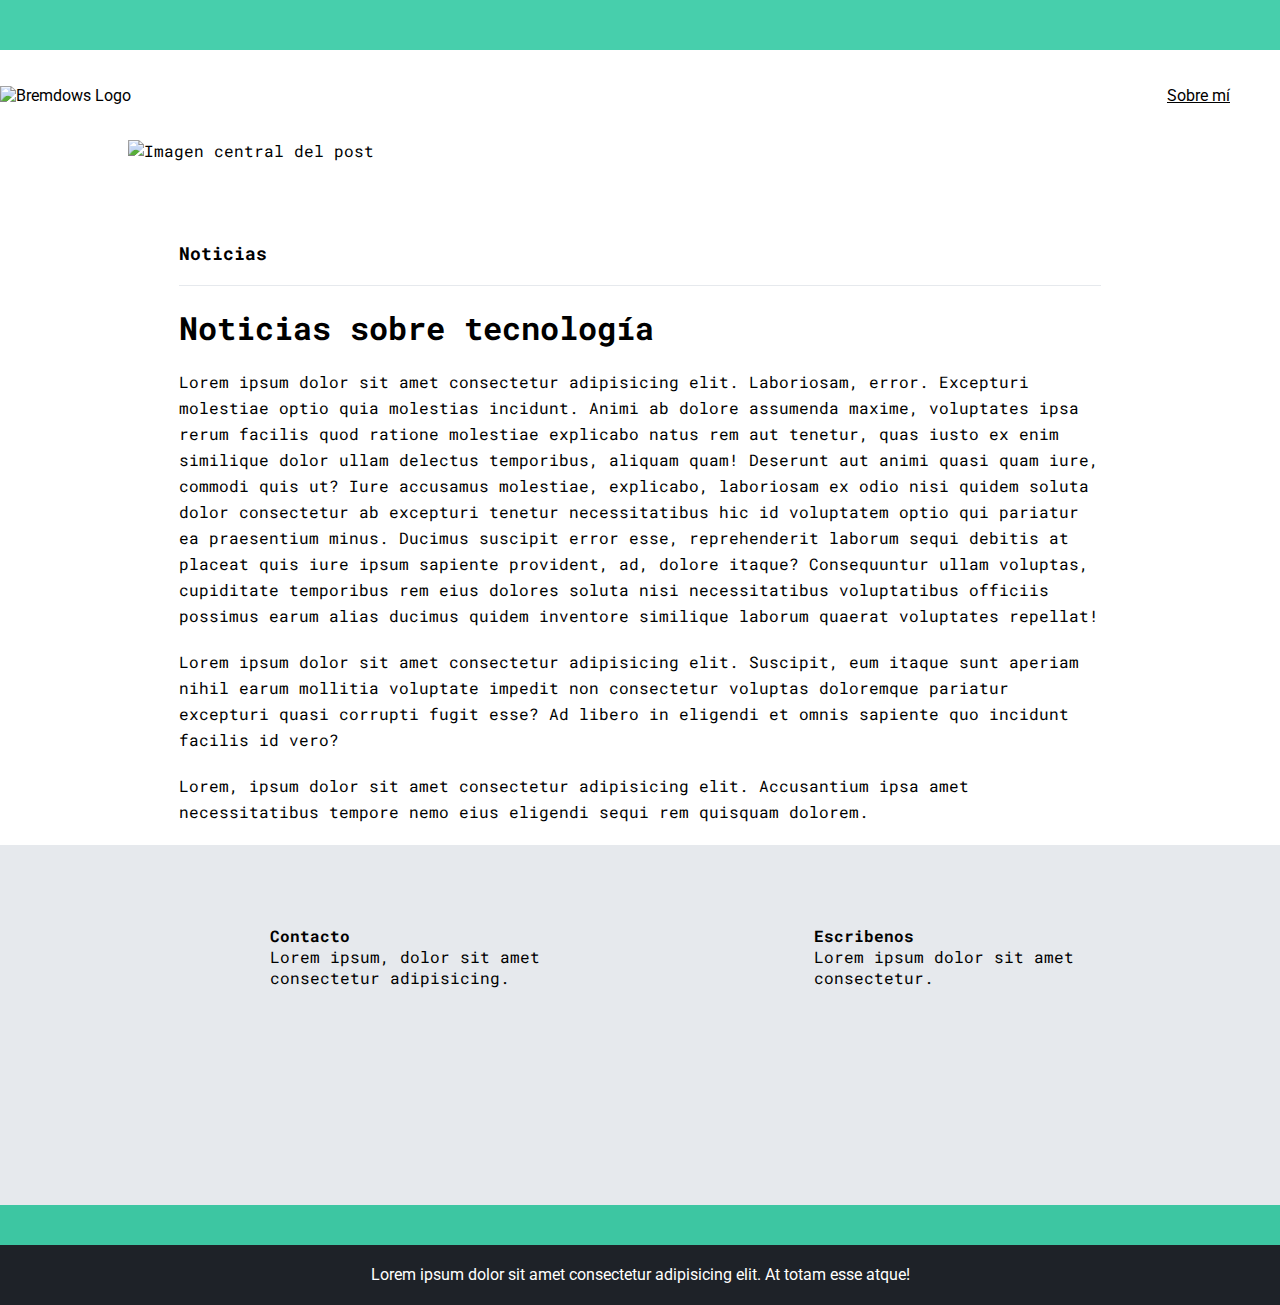
==== blog.html @ 5bcf43ea "Imagenes procesadas" ====
<!DOCTYPE html>
<html lang="es">
<head>
    <meta charset="UTF-8">
    <meta http-equiv="X-UA-Compatible" content="IE=edge">
    <meta name="viewport" content="width=device-width, initial-scale=1.0">
    <link rel="stylesheet" href="./css/normalize.css">
    <link rel="stylesheet" href="./css/font/flaticon.css">
    <link rel="stylesheet" href="./css/generales.css">
    <link rel="stylesheet" href="./css/main.css">
    <title>Bremdows - Blogs</title>
</head>
<body>
    <!-- * BLOQUE CABECERA -->
    <header>
        <section class="header-icons-container">
            <div class="icons">
                <a href="/"><span class="flaticon-001-facebook"></span></a>
                <a href="/"><span class="flaticon-002-twitter"></span></a>
                <a href="/"><span class="flaticon-011-instagram"></span></a>
                <a href="/"><span class="flaticon-010-linkedin"></span></a>
                <a href="/"><span class="flaticon-008-youtube"></span></a>
            </div>
        </section>
        <nav>
            <section class="nav-logo-container">
                <a href="/">  <img src="./assets/image/Logo-negro.png" alt="Bremdows Logo"> </a>
            </section>
            <section class="nav-profile-link">
                <a href="perfil.html">Sobre mí</a>
            </section>
        </nav>
    </header>
    <!-- * FIN BLOQUE CABECERA -->
    <main class="blog">
        <div class="center-content">
            <figure>
                <img src="./assets/image/main-news-img.png" alt="Imagen central del post" class="blog__image">
            </figure>
            <div class="center-content-child-90">
                <h3 class="blog__titulo-categoria">
                    Noticias
                </h3>
                <h1 class="blog__titulo">Noticias sobre tecnología</h1>
                <p>Lorem ipsum dolor sit amet consectetur adipisicing elit. Laboriosam, error. Excepturi molestiae optio quia molestias incidunt. Animi ab dolore assumenda maxime, voluptates ipsa rerum facilis quod ratione molestiae explicabo natus rem aut tenetur, quas iusto ex enim similique dolor ullam delectus temporibus, aliquam quam! Deserunt aut animi quasi quam iure, commodi quis ut? Iure accusamus molestiae, explicabo, laboriosam ex odio nisi quidem soluta dolor consectetur ab excepturi tenetur necessitatibus hic id voluptatem optio qui pariatur ea praesentium minus. Ducimus suscipit error esse, reprehenderit laborum sequi debitis at placeat quis iure ipsum sapiente provident, ad, dolore itaque? Consequuntur ullam voluptas, cupiditate temporibus rem eius dolores soluta nisi necessitatibus voluptatibus officiis possimus earum alias ducimus quidem inventore similique laborum quaerat voluptates repellat!</p>
                <p>Lorem ipsum dolor sit amet consectetur adipisicing elit. Suscipit, eum itaque sunt aperiam nihil earum mollitia voluptate impedit non consectetur voluptas doloremque pariatur excepturi quasi corrupti fugit esse? Ad libero in eligendi et omnis sapiente quo incidunt facilis id vero?</p>
                <p>Lorem, ipsum dolor sit amet consectetur adipisicing elit. Accusantium ipsa amet necessitatibus tempore nemo eius eligendi sequi rem quisquam dolorem.</p>
            </div>
        </div>
    </main>
    <section class="blog-contacto">
        <div class="blog-contacto__grid-content center-content">
            <div class="blog-contacto__flex-content">
                <div class="blog-contacto__icon blog-contacto__icon--letter"></div>
                <div>
                    <h4 class="blog-contacto__titulo">Contacto</h4>
                    <p class="blog-contacto__info">Lorem ipsum, dolor sit amet consectetur adipisicing.</p>
                </div>
            </div>
            <div class="blog-contacto__flex-content">
                <div class="blog-contacto__icon blog-contacto__icon--message"></div>
                <div>
                    <h4 class="blog-contacto__titulo">Escribenos</h4>
                    <p class="blog-contacto__info">Lorem ipsum dolor sit amet consectetur.</p>
                </div>
            </div>
        </div>
    </section>

    <!-- * PIE DE PÁGINA -->
    <footer class="footer">
        <div class="footer__barra"></div>
        <p class="footer__derechos">Lorem ipsum dolor sit amet consectetur adipisicing elit. At totam esse atque!</p>
    </footer>
    <!-- * FIN PIE PÁGINA -->
</body>
---- css/generales.css ----
/*
    IMPORTANDO FUENTES
*/

@import url('https://fonts.googleapis.com/css?family=Roboto+Mono:400,500,700|Roboto+Slab:400,700|Roboto:400,500,700,900&display=swap');

/*
    VARIBLES
*/
:root{
    --color-primario: #47cfac;
    --color-secundario: #e6e9ed;
    --color-primario-heavy: #3DC6A2;
    --dark-swarn: #1E2228;
    --dark: #000;
    --light: #fff;

    /*
        FUENTES 
    */
    --fuente-principal: "Roboto", Arial, Helvetica, Sans-serif;
    --fuente-secundaria: "Roboto Mono", Arial, Helvetica, Sans-serif;
}

/*
    REGLAS GENERAlES
*/
*{
    margin: 0;
    padding: 0;
}
*,
*::before,
*::after{
    box-sizing: inherit;
}

html{
    box-sizing: border-box;
    font-size: 62.5%; /*Now 1rem is equal to 10px*/
}
body{
    font: normal 16px var(--fuente-principal);
}
/*
    GENERICAS
*/
a{
    text-decoration: none;    
    color: var(--dark);
}
/*
    UTILITARIOS
*/
.center-content{
    max-width: 192rem;
    width: 80%;
    margin: 0 auto;
}
.center-content-child-90{
    width: 90%;
    margin: 0 auto;
}
---- css/main.css ----
/*
    ESTILOS PARA LA SECCIÓN HOME
*/
body{
    width: 100vw;
    height: 100vh;
}
header{
    width: 100%;
    height: 14rem;
    display: grid;
    /*  Se utiliza para crear 2 filas del mismo ancho o cada una de una fracción*/
    grid-template-rows: 1fr 1fr;
}
header .header-icons-container{
    width: 100%;
    height: 5rem;
    display: grid;
    background: var(--color-primario);
}
header .header-icons-container .icons{
    width: 30rem;
    height: auto;
    display: flex;
    justify-content: flex-end;
    align-items: center;
    margin: 0 auto;
    margin-right: 5rem;
}
header .icons span{
    color: var(--light);
}

nav{
    display: grid;
    grid-template-columns: 1fr 1fr;
    grid-template-rows: 9rem;
    grid-column-gap: 5rem;
}
nav .nav-logo-container{
    align-self: center;
}
nav .nav-logo-container img{
    width: 22rem;
}
nav .nav-profile-link{
    justify-self: end;
    align-self: center;
    margin-right: 5rem;
}
nav .nav-profile-link a{
    text-decoration: underline;
    color: var(--dark);
}

/*
    MAIN
*/
.main{
    width: 100%;
    height: 100%;
    display: flex;
    justify-content: center;
    align-items: flex-start;
    background: url(../assets/image/Cover.png);
}
.main__content{
    /* margin-top: 8rem; */
    color: var(--light);
    text-align: center;
}
.main__title{
    margin: 20rem 0;
    letter-spacing: 1rem;
    font-family: "Roboto Mono", sans-serif;
}

/*
    BOTON SE SEPARA DEL RESTO PORQUE ES ESTE ES UN NUEVO BLOQUE 
    SEGÚN LA MÉTODOLOGIA BEM
*/
.boton{
    display: inline-block;
    background: transparent;
    padding: 1rem 1.5rem;
    font-size: 1.3rem;
    border: 2px solid var(--color-primario);
    font-weight: 700;
    letter-spacing: .05rem;
    transition: .25s ease-in background,
                .25s ease-out color;
}
.boton--main{
    color: var(--light);
}
.boton:hover{
    background: var(--color-primario);
    color: var(--light);
}
/*  
    WEB - BLOGS 
*/
.blogs-main{
    /* display: grid; */
}
.blogs-news-container{
    background: var(--color-secundario);
}
.blogs-news__elements{
    display: grid;
    grid-template-columns: 1fr;
    grid-template-rows: unset;
    padding: 0 0 4rem 0;
}
.blogs-news__content-image{
    grid-column: 1;
}
.blogs-news__image{
    width: 100%;
    border-radius: .4rem;
}
.blogs-news__title{
    align-self: center;
    font-family: var(--fuente-secundaria);
}
.blogs-news__title--blog{
    font-size: 3.2rem;
    margin-bottom: 2rem;
}
.blogs-news__extracto{
    font-family: var(--fuente-secundaria);
    font-size:1.8rem;
    line-height: 2.8rem;
    margin-bottom: 3.5rem;
}
@media only screen and (min-width: 1024px){
    .blogs-news__elements{
        grid-template-columns: 2fr 1fr;
        grid-template-rows: 8rem 1fr;
    }
    .blogs-news__image{
        width: 80%;
    }
}
/* 
    BLOGS
*/
.blogs{
    margin-bottom: 8rem;
}
.blogs__container-grid{
    display: grid;
    grid-template-columns: 1fr 1fr 1fr;
    grid-gap: 2rem;
    font-family: var(--fuente-secundaria);
}
.blogs__general-title{
    text-align: center;
    grid-column: 1 / span 3;
    border-bottom: 1px solid var(--color-secundario);
    padding: 3.5rem 0 2rem 0;
}
.blogs__titulo{
    margin: 2rem 0 4rem;
    font-weight: 700;
}
.blogs__extracto{
    margin-bottom: 2rem;
}
.blogs__image{
    width: 100%;
    border-radius: .4rem;
}

/* 
    BLOG
*/
.blog{
    font-family: var(--fuente-secundaria);
}
.blog__image{
    width: 100%;
    display: block;
    margin-bottom: 8rem;
}
.blog__titulo-categoria{
    border-bottom: 1px solid var(--color-secundario);
    font-size: 1.8rem;
    padding-bottom: 2rem;
}
.blog__titulo{
    margin: 2rem 0;
}
.blog p{
    line-height: 2.6rem;
    margin: 2rem 0;
}
/* 
    BLOG CONTACTO
*/
.blog-contacto{
    background: var(--color-secundario);
    font-family: var(--fuente-secundaria);
    padding: 8rem 0;
}
.blog-contacto__grid-content{
    display: grid;
    grid-template-columns: repeat(2, 1fr);
}
.blog-contacto__flex-content{
    display: flex;
    justify-content: center;
}
.blog-contacto__icon{
    --size-icon: 20rem;
    width: var(--size-icon);
    height: var(--size-icon);
}
.blog-contacto__icon--letter{
    background: url(../assets/image/013-newsletter.png) no-repeat center center;
}
.blog-contacto__icon--message{
    background: url(../assets/image/006-like.png) no-repeat center center;
}
/*
    FOOTER
*/
.footer{
    display: flex;
    flex-direction: column;
}
.footer__barra{
    background: var(--color-primario-heavy);
    height: 4rem;
    width: 100%;
}
.footer__derechos{
    text-align: center;
    background: var(--dark-swarn);
    color: var(--light);
    line-height: 6rem;
}
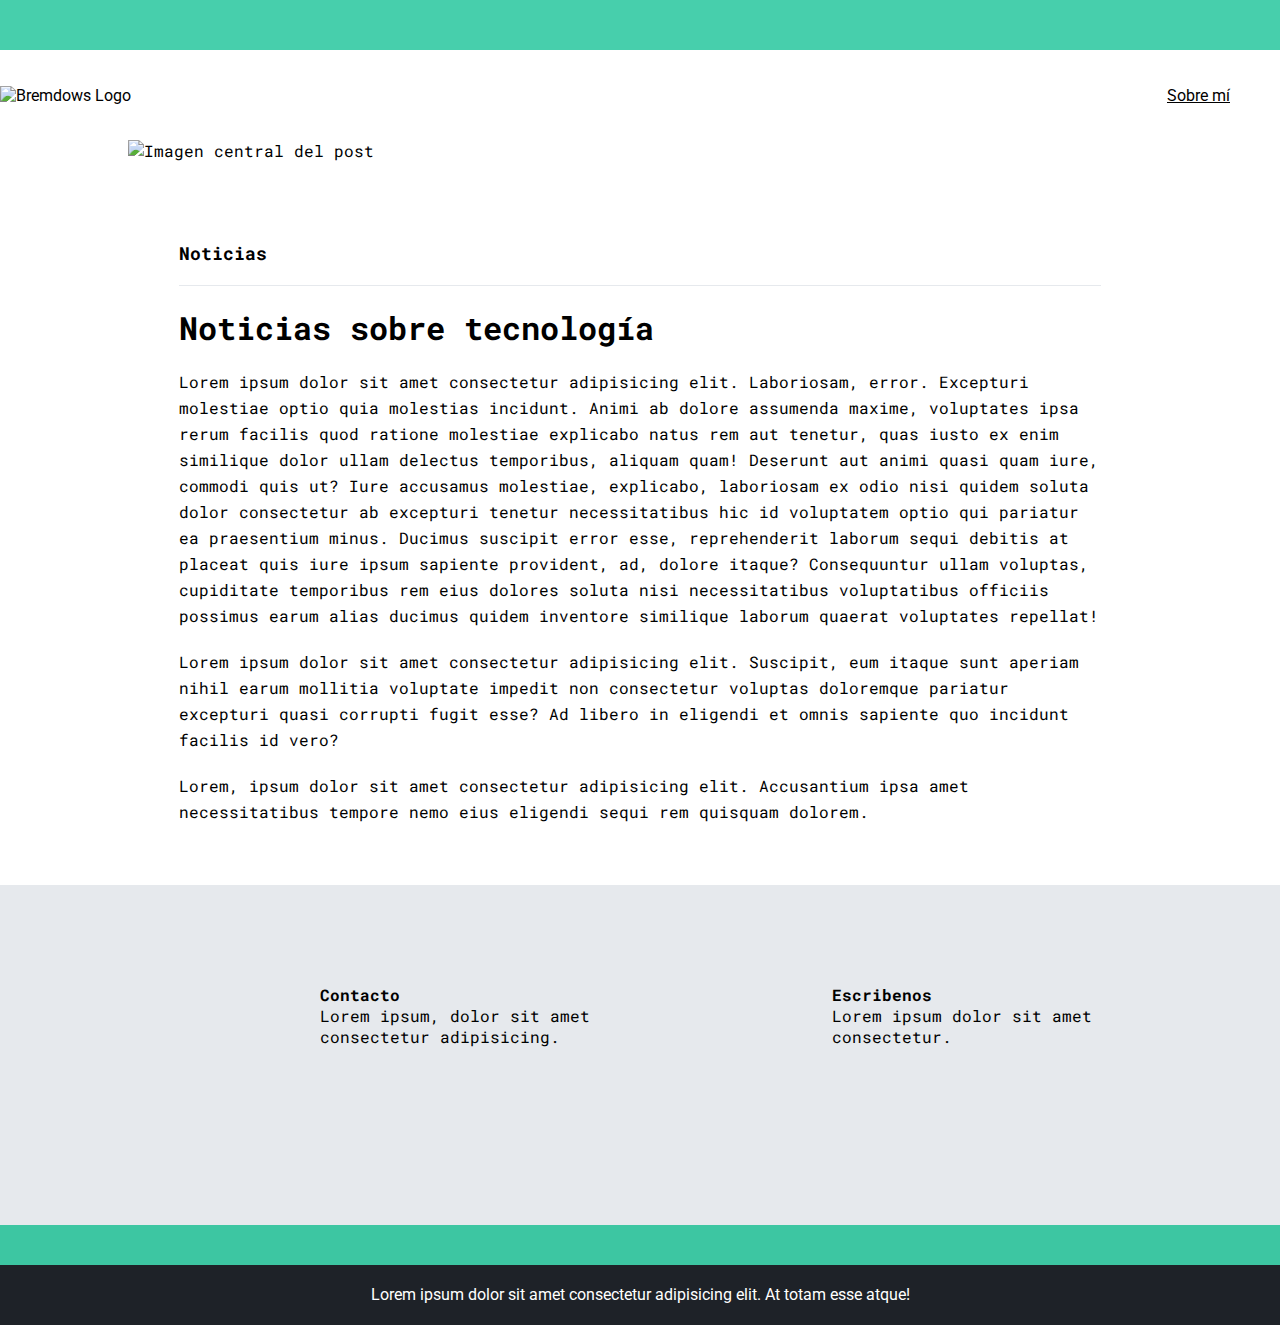
==== commit 87374d70: "Blog Persona Terminado" ====
--- a/blog.html
+++ b/blog.html
@@ -8,7 +8,7 @@
     <link rel="stylesheet" href="./css/font/flaticon.css">
     <link rel="stylesheet" href="./css/generales.css">
     <link rel="stylesheet" href="./css/main.css">
-    <title>Bremdows - Blogs</title>
+    <title>Bremdows - Blog</title>
 </head>
 <body>
     <!-- * BLOQUE CABECERA -->
--- a/css/main.css
+++ b/css/main.css
@@ -98,7 +98,7 @@
     color: var(--light);
 }
 /*  
-    WEB - BLOGS 
+    BLOW NEWS
 */
 .blogs-main{
     /* display: grid; */
@@ -112,12 +112,21 @@
     grid-template-rows: unset;
     padding: 0 0 4rem 0;
 }
+.blogs-news__elements--one-row{
+    grid-template-columns: 1fr;
+    padding: 4rem 0 4rem 0;
+}
 .blogs-news__content-image{
     grid-column: 1;
+    align-self: center;
 }
 .blogs-news__image{
     width: 100%;
     border-radius: .4rem;
+}
+.blogs-news__image--medium{
+    height: 20rem;
+    object-fit: cover;
 }
 .blogs-news__title{
     align-self: center;
@@ -138,6 +147,10 @@
         grid-template-columns: 2fr 1fr;
         grid-template-rows: 8rem 1fr;
     }
+    .blogs-news__elements--one-row{
+        grid-template-columns: 2fr 1fr;
+        grid-template-rows: unset;
+    }
     .blogs-news__image{
         width: 80%;
     }
@@ -150,15 +163,14 @@
 }
 .blogs__container-grid{
     display: grid;
-    grid-template-columns: 1fr 1fr 1fr;
+    grid-template-columns: 1fr;
     grid-gap: 2rem;
     font-family: var(--fuente-secundaria);
 }
 .blogs__general-title{
-    text-align: center;
-    grid-column: 1 / span 3;
+    text-align: center;    
     border-bottom: 1px solid var(--color-secundario);
-    padding: 3.5rem 0 2rem 0;
+    padding: 3.5rem 0 4rem 0;
 }
 .blogs__titulo{
     margin: 2rem 0 4rem;
@@ -171,12 +183,20 @@
     width: 100%;
     border-radius: .4rem;
 }
-
+@media only screen and (min-width: 820px){
+    .blogs__container-grid{
+        grid-template-columns: 1fr 1fr 1fr;
+    }
+    .blogs__general-title{
+        grid-column: 1 / span 3;
+    }
+}
 /* 
     BLOG
 */
 .blog{
     font-family: var(--fuente-secundaria);
+    margin-bottom: 6rem;
 }
 .blog__image{
     width: 100%;
@@ -195,6 +215,7 @@
     line-height: 2.6rem;
     margin: 2rem 0;
 }
+
 /* 
     BLOG CONTACTO
 */
@@ -205,22 +226,31 @@
 }
 .blog-contacto__grid-content{
     display: grid;
-    grid-template-columns: repeat(2, 1fr);
+    grid-template-columns: 1fr;
+    margin-bottom: 8rem;
 }
 .blog-contacto__flex-content{
     display: flex;
     justify-content: center;
+    align-items: center;
 }
 .blog-contacto__icon{
-    --size-icon: 20rem;
-    width: var(--size-icon);
-    height: var(--size-icon);
+    width: 28rem;
+    height: 10rem;
+    margin-right: 2rem;
 }
 .blog-contacto__icon--letter{
-    background: url(../assets/image/013-newsletter.png) no-repeat center center;
+    background: url(../assets/image/013-newsletter.png) no-repeat right center/10rem content-box;
 }
 .blog-contacto__icon--message{
-    background: url(../assets/image/006-like.png) no-repeat center center;
+    width: 21rem;
+    height: 10rem;
+    background: url(../assets/image/006-like.png) no-repeat right center/ 10rem;
+}
+@media only screen and (min-width: 820px){
+    .blog-contacto__grid-content{
+        grid-template-columns: repeat(2, 1fr);
+    }
 }
 /*
     FOOTER
